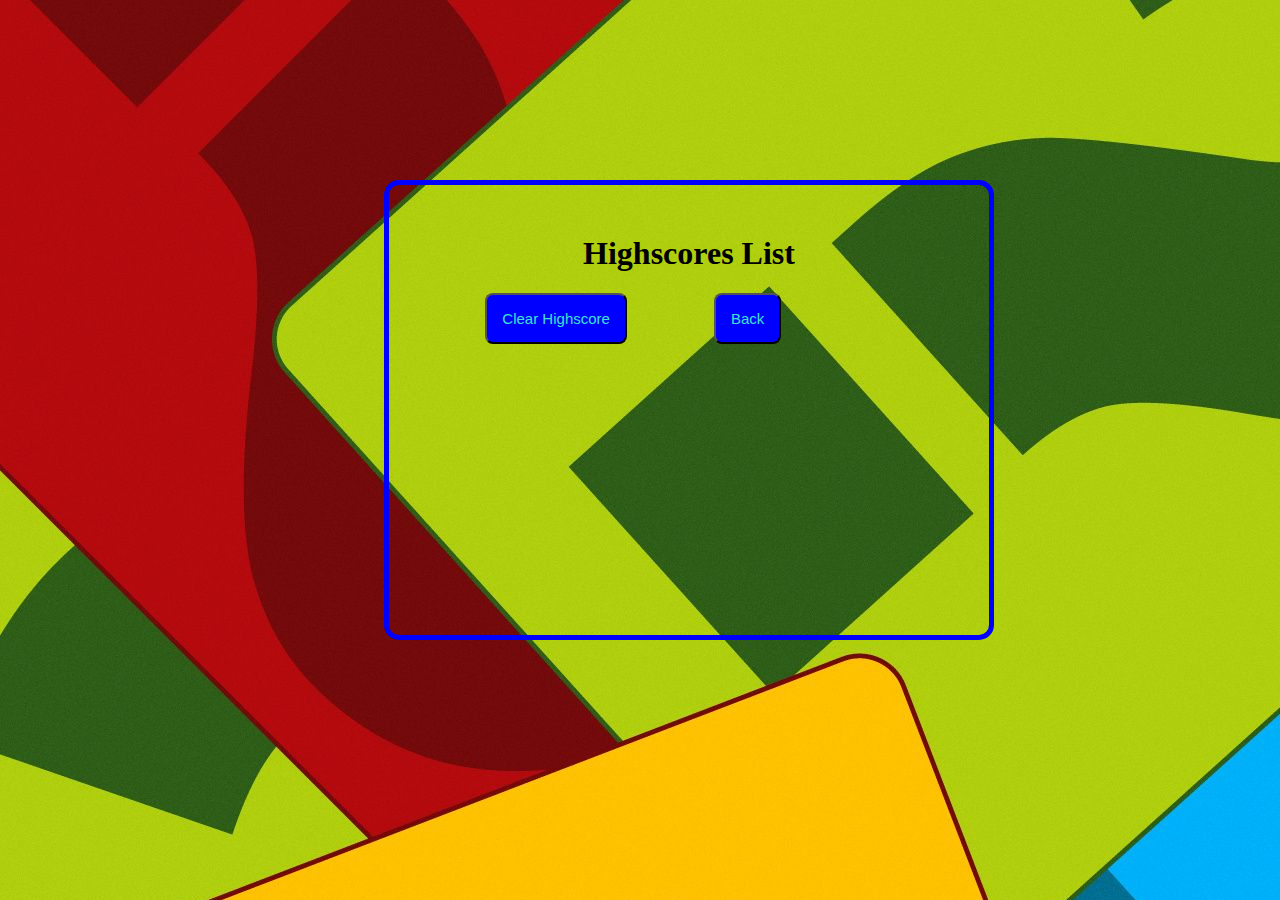
==== highscore.html @ 2451a785 "added css and html for highscore page" ====
<!DOCTYPE html>
<html lang="en">
<head>
    <meta charset="UTF-8">
    <meta http-equiv="X-UA-Compatible" content="IE=edge">
    <meta name="viewport" content="width=device-width, initial-scale=1.0">
    <link rel="stylesheet" href="./assets/style.css">
    <title>Document</title>
</head>
<body> 
    <div id="box">
    <div id="currentTime"></div>
    <div id="questions">
    <h1>Highscores List</h1>
    <ul id="Highscores"></ul>
<button id="back">Back</button>
<button id="clear" value="reset">Clear Highscore</button>
</div>
 </div>
    
</body>
</html>
---- assets/style.css ----
body {
    background-image: url(..//assets/images/R.jfif)
}

#box {
    position: absolute;
    left: 30%;
    top: 20%;
    width: 600px;
    height: 450px;
    border: 5px solid blue;
    border-radius: 15px 15px 15px 15px;
}

#link{
text-decoration: none;
font-weight: bolder;
color: black;
font-size: 25px;
}

#link:hover {
    color: grey;
}


#startQuiz {
    background-color: blue;
    padding: 10px 30px;
    margin-left: 40%;
    font-size: 15px;
    color: turquoise;
}

#startQuiz:hover {
    background-color: aqua;
    color: black;
}

#questions {
    margin: 50px;
}

#currentTime {
    float: right;
}

#back {
    background-color: blue;
    position: relative;
    padding: 15px;
    font-size: 15px;
    color: turquoise;
    top: 30%;
    left: 55%;
    width: auto;
    text-align: center;
    text-decoration: none;
}

#back:hover {
    background-color: aqua;
    color: black;
}


#clear {
    background-color: blue;
    position: relative;
    padding: 15px;
    font-size: 15px;
    color: turquoise;
    top: 30%;
    right: 5%;
    text-align: center;
}

#clear:hover {
    background-color: aqua;
    color: black;
}

button {
    border-radius: 8px;
}

h1 {
    text-align: center;
}
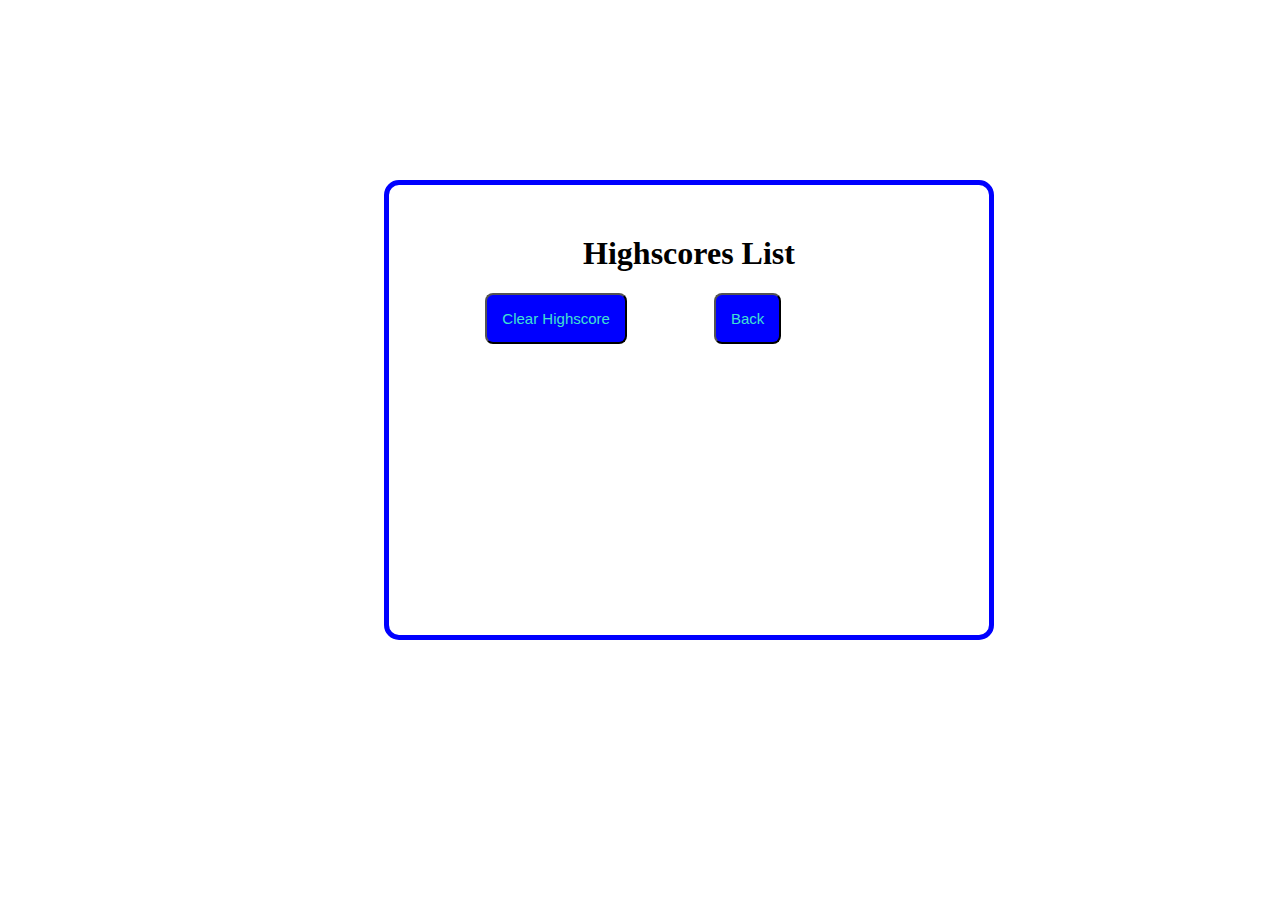
==== commit e0692ac0: "added javascript to highscore.js" ====
--- a/highscore.html
+++ b/highscore.html
@@ -10,13 +10,13 @@
 <body> 
     <div id="box">
     <div id="currentTime"></div>
-    <div id="questions">
+    <div id="questionsD">
     <h1>Highscores List</h1>
     <ul id="Highscores"></ul>
 <button id="back">Back</button>
 <button id="clear" value="reset">Clear Highscore</button>
 </div>
  </div>
-    
+    <script src="highscore.html"></script>
 </body>
 </html>--- a/assets/style.css
+++ b/assets/style.css
@@ -1,6 +1,3 @@
-body {
-    background-image: url(..//assets/images/R.jfif)
-}
 
 #box {
     position: absolute;
@@ -24,7 +21,7 @@
 }
 
 
-#startQuiz {
+#startQuizTimer {
     background-color: blue;
     padding: 10px 30px;
     margin-left: 40%;
@@ -32,12 +29,12 @@
     color: turquoise;
 }
 
-#startQuiz:hover {
+#startQuizTimer:hover {
     background-color: aqua;
     color: black;
 }
 
-#questions {
+#questionsD {
     margin: 50px;
 }
 
@@ -87,6 +84,37 @@
 h1 {
     text-align: center;
 }
+#createDiv {
+    margin-top: 20px;
+    border-top: 1px solid lightgray;
+}
+
+label {
+    margin-right: 10px;
+}
+
+input {
+    margin-bottom: 20px;
+    width: 50%;
+    border: 1px solid lightgray;
+}
 
 
+li {
+    background-color: blue;
+    margin-top: 10px;
+    padding: 5px 15px;
+    width: 80%;
+    font-size: 18px;
+    color: turquoise;
+}
 
+#Submit {
+    background-color: blue;
+    margin-left: 33%;
+    padding: 15px 32px;
+    font-size: 20px;
+    color: turquoise;
+}
+
+
